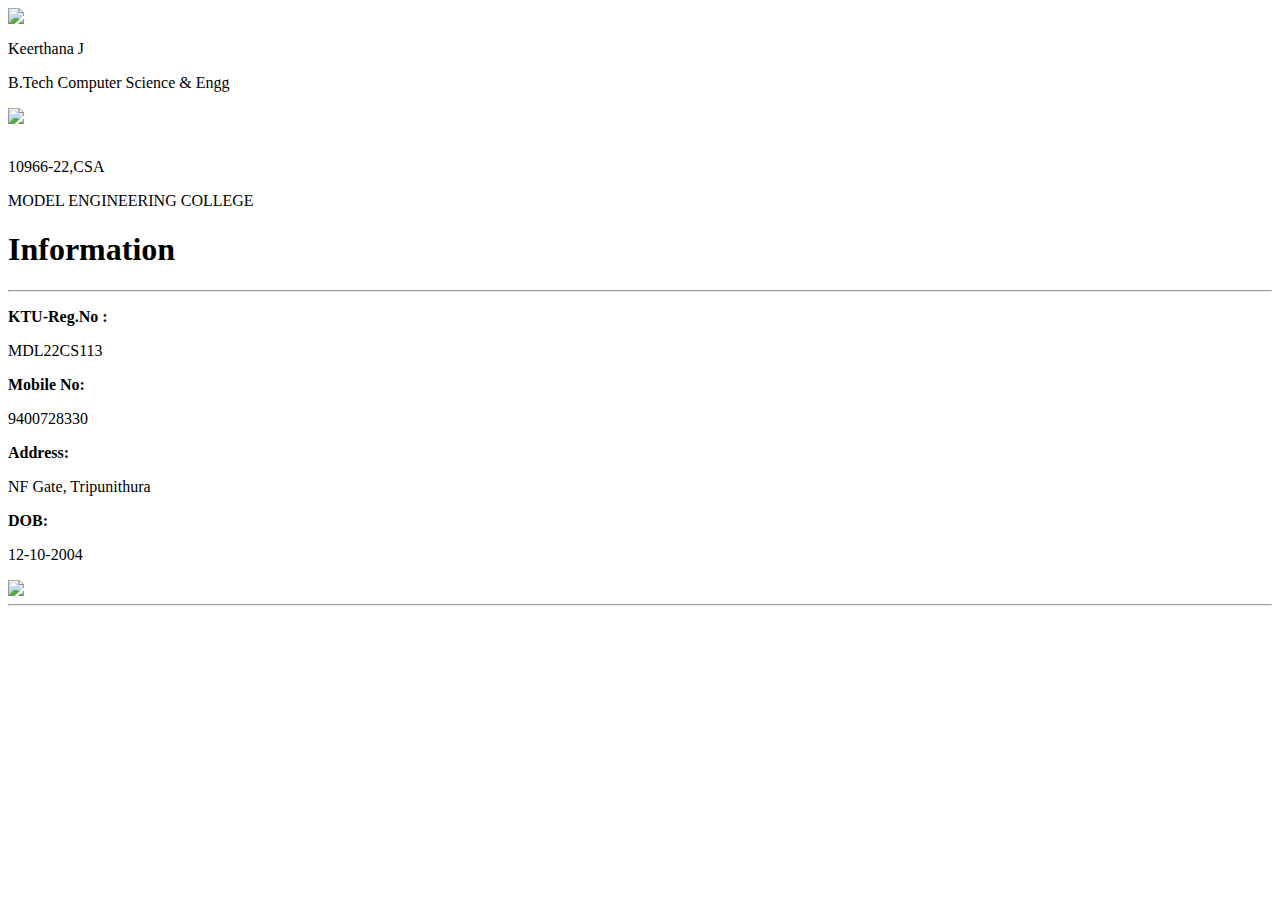
==== index.html @ 0327d7bb "Rename idcard.html to index.html" ====
<html lang="en">
<head>
    <meta charset="UTF-8">
    <meta name="viewport" content="width=device-width, initial-scale=1.0">
    <link rel="stylesheet" href="idcard.css">
    <title>ID Card</title>

</head>
<body class="clgjpg">
    <div class="container">
        <div class="padding">
            <div class="font">
                <div class="top">
                    <img src="Mine.jpg">
                </div>
                <div class="bottom">
                    <p>Keerthana J</p>
                    <p class="desi">B.Tech Computer Science & Engg</p>
                    <div class="barcode">
                        <img src="qrcode.png">
                    </div>
                    <br>
                    <p class="no">10966-22,CSA</p>
                    <p class="clg">MODEL ENGINEERING COLLEGE</p>
                </div>
            </div>
        </div>
        <div class="back">
            <h1 class="Details">Information</h1>
            <hr class="hr">
            <div class="details-info">
                <p><b>KTU-Reg.No :</b></p>
                <p>MDL22CS113</p>
                <p><b>Mobile No: </b></p>
                <p>9400728330</p>
                <p><b>Address:</b></p>
                <p>NF Gate, Tripunithura</p>
                <p><b>DOB:</b></p>
                <p>12-10-2004</p>
            </div>
                <div class="logo">
                    <img src="barcode.gif">
                </div>

                
                <hr>
            </div>
        </div>
</body>
</html>
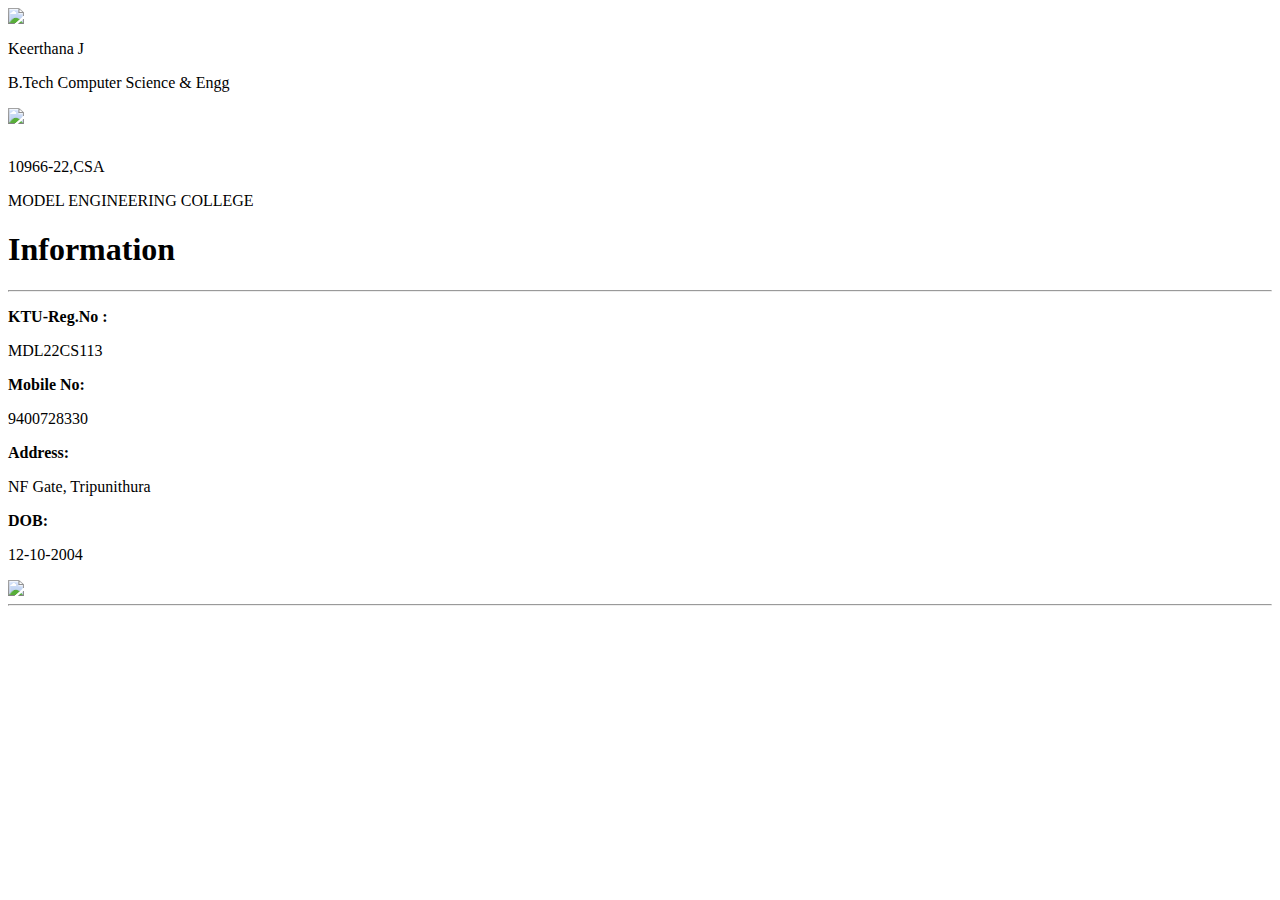
==== commit fe9315a6: "Changed name of html file" ====
--- a/index.html
+++ b/index.html
@@ -47,4 +47,4 @@
             </div>
         </div>
 </body>
-</html>
+</html>